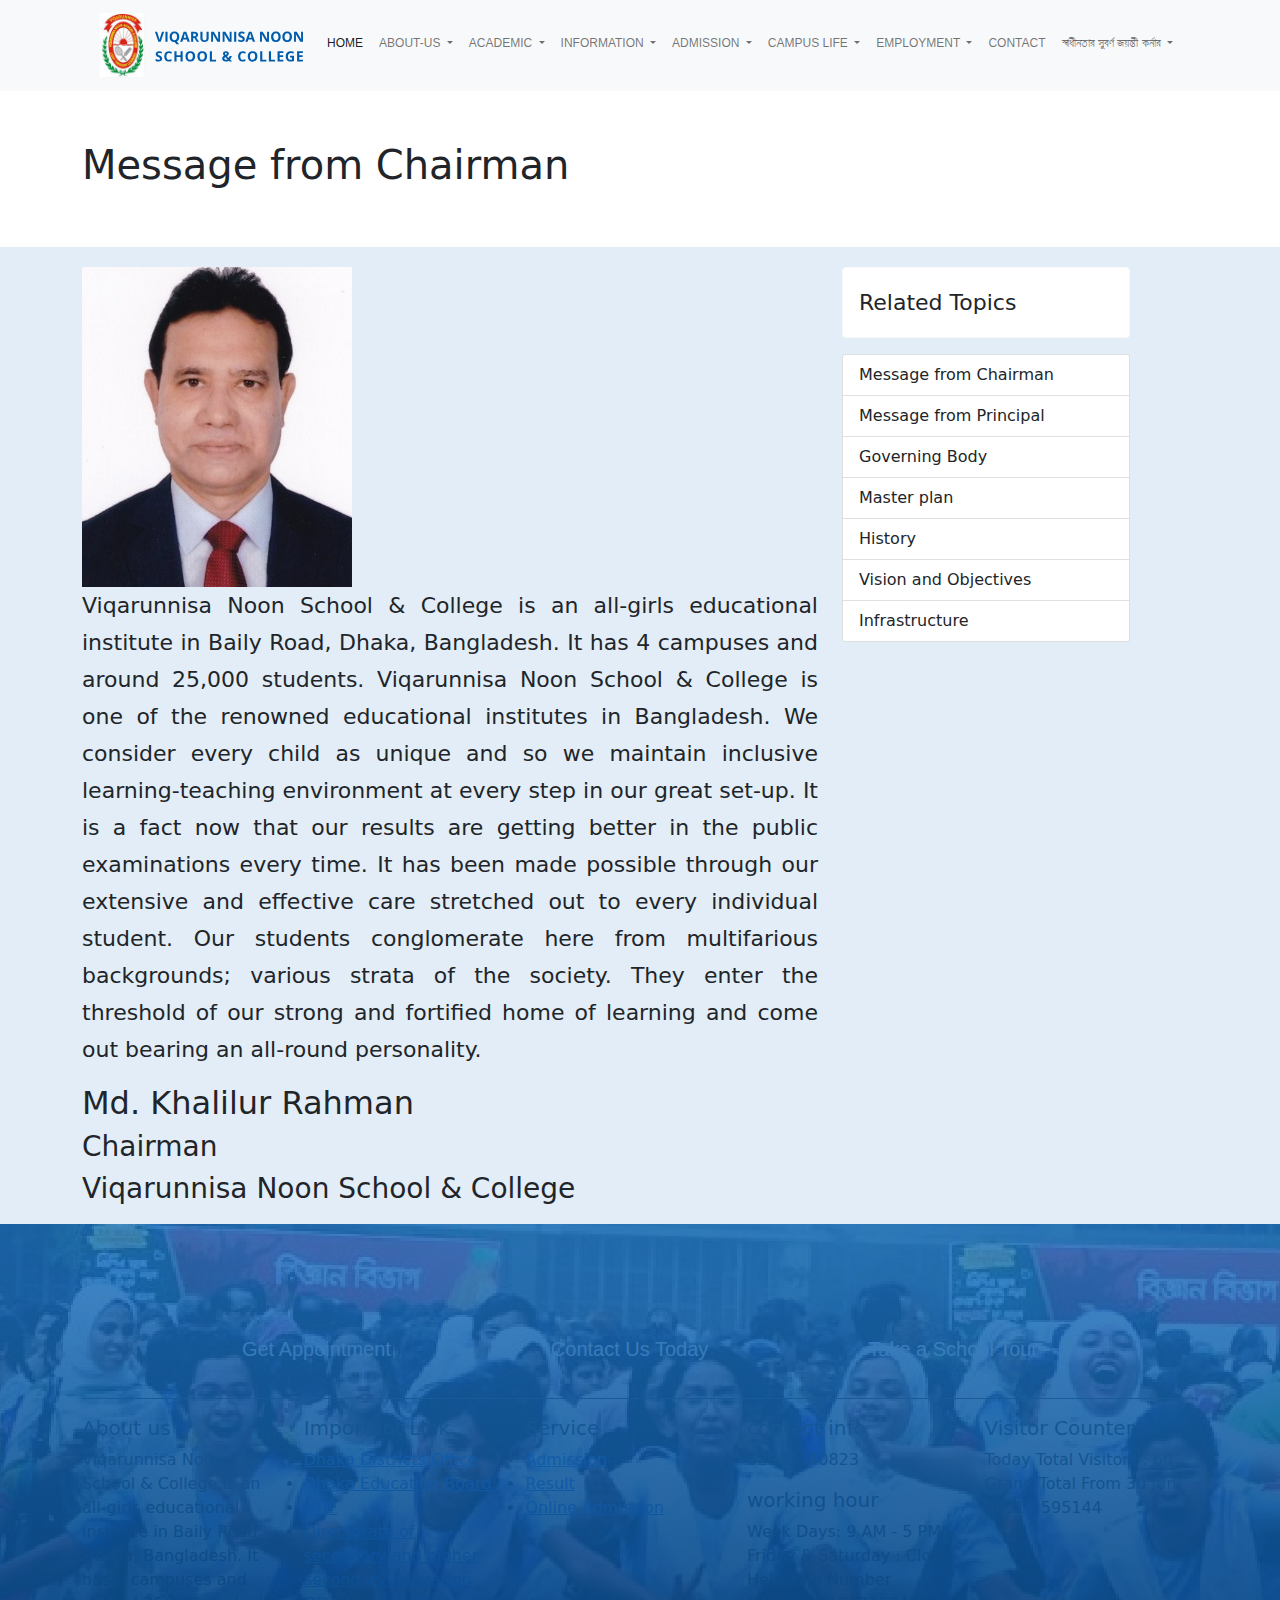
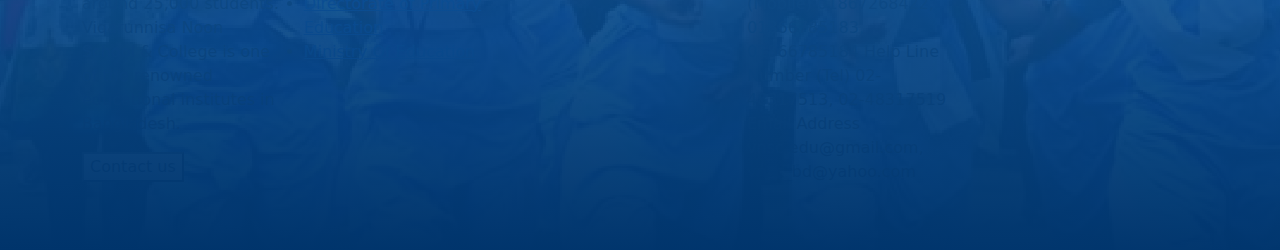
==== class-13/index.html @ a1b8c594 "class13" ====
<!DOCTYPE html>
<html lang="en">
<head>
    <meta charset="UTF-8">
    <meta http-equiv="X-UA-Compatible" content="IE=edge">
    <meta name="viewport" content="width=device-width, initial-scale=1.0">
    <title>Document</title>
    <link rel="stylesheet" href="css/bootstrap.min.css">
    <link rel="stylesheet" href="css/style.css">
</head>
<body>
    <div class="section-nav bg-light">
        <nav class="navbar navbar-expand-lg navbar-light bg-light container">
            <div class="container-fluid">
              <a class="navbar-brand" href="#"><img src="images/ncLAtJdLEcm35QZaoLdvW5YOfdVDsT5gBgPA1k8X.svg" alt=""></a>
              <button class="navbar-toggler" type="button" data-bs-toggle="collapse" data-bs-target="#navbarSupportedContent" aria-controls="navbarSupportedContent" aria-expanded="false" aria-label="Toggle navigation">
                <span class="navbar-toggler-icon"></span>
              </button>
              <div class="collapse navbar-collapse" id="navbarSupportedContent">
                <ul class="navbar-nav me-auto mb-2 mb-lg-0">
                  <li class="nav-item">
                    <a class="nav-link active" aria-current="page" href="#">Home</a>
                  </li>

                  <li class="nav-item dropdown">
                    <a class="nav-link dropdown-toggle" href="#" id="navbarDropdown" role="button" data-bs-toggle="dropdown" aria-expanded="false">
                      ABOUT-US
                    </a>
                    <ul class="dropdown-menu" aria-labelledby="navbarDropdown">
                      <li><a class="dropdown-item" href="#">Action</a></li>
                      <li><a class="dropdown-item" href="#">Another action</a></li>
                      <li><hr class="dropdown-divider"></li>
                      <li><a class="dropdown-item" href="#">Something else here</a></li>
                    </ul>
                  </li>
                  <li class="nav-item dropdown">
                    <a class="nav-link dropdown-toggle" href="#" id="navbarDropdown" role="button" data-bs-toggle="dropdown" aria-expanded="false">
                      ACADEMIC
                    </a>
                    <ul class="dropdown-menu" aria-labelledby="navbarDropdown">
                      <li><a class="dropdown-item" href="#">Action</a></li>
                      <li><a class="dropdown-item" href="#">Another action</a></li>
                      <li><hr class="dropdown-divider"></li>
                      <li><a class="dropdown-item" href="#">Something else here</a></li>
                    </ul>
                  </li>
                  <li class="nav-item dropdown">
                    <a class="nav-link dropdown-toggle" href="#" id="navbarDropdown" role="button" data-bs-toggle="dropdown" aria-expanded="false">
                      INFORMATION
                    </a>
                    <ul class="dropdown-menu" aria-labelledby="navbarDropdown">
                      <li><a class="dropdown-item" href="#">Action</a></li>
                      <li><a class="dropdown-item" href="#">Another action</a></li>
                      <li><hr class="dropdown-divider"></li>
                      <li><a class="dropdown-item" href="#">Something else here</a></li>
                    </ul>
                  </li>
                  <li class="nav-item dropdown">
                    <a class="nav-link dropdown-toggle" href="#" id="navbarDropdown" role="button" data-bs-toggle="dropdown" aria-expanded="false">
                      ADMISSION
                    </a>
                    <ul class="dropdown-menu" aria-labelledby="navbarDropdown">
                      <li><a class="dropdown-item" href="#">Action</a></li>
                      <li><a class="dropdown-item" href="#">Another action</a></li>
                      <li><hr class="dropdown-divider"></li>
                      <li><a class="dropdown-item" href="#">Something else here</a></li>
                    </ul>
                  </li>
                  <li class="nav-item dropdown">
                    <a class="nav-link dropdown-toggle" href="#" id="navbarDropdown" role="button" data-bs-toggle="dropdown" aria-expanded="false">
                      CAMPUS LIFE
                    </a>
                    <ul class="dropdown-menu" aria-labelledby="navbarDropdown">
                      <li><a class="dropdown-item" href="#">Action</a></li>
                      <li><a class="dropdown-item" href="#">Another action</a></li>
                      <li><hr class="dropdown-divider"></li>
                      <li><a class="dropdown-item" href="#">Something else here</a></li>
                    </ul>
                  </li>
                  <li class="nav-item dropdown">
                    <a class="nav-link dropdown-toggle" href="#" id="navbarDropdown" role="button" data-bs-toggle="dropdown" aria-expanded="false">
                        EMPLOYMENT
                    </a>
                    <ul class="dropdown-menu" aria-labelledby="navbarDropdown">
                      <li><a class="dropdown-item" href="#">Action</a></li>
                      <li><a class="dropdown-item" href="#">Another action</a></li>
                      <li><hr class="dropdown-divider"></li>
                      <li><a class="dropdown-item" href="#">Something else here</a></li>
                    </ul>
                  </li>
                  <li class="nav-item">
                    <a class="nav-link" aria-current="page" href="#">CONTACT</a>
                  </li>
                  <li class="nav-item dropdown">
                    <a class="nav-link dropdown-toggle" href="#" id="navbarDropdown" role="button" data-bs-toggle="dropdown" aria-expanded="false">
                        স্বাধীনতার সুবর্ণ জয়ন্তী কর্নার
                    </a>
                    <ul class="dropdown-menu" aria-labelledby="navbarDropdown">
                      <li><a class="dropdown-item" href="#">Action</a></li>
                      <li><a class="dropdown-item" href="#">Another action</a></li>
                      <li><hr class="dropdown-divider"></li>
                      <li><a class="dropdown-item" href="#">Something else here</a></li>
                    </ul>
                  </li>
                </ul>
              </div>
            </div>
          </nav>
    </div>
    <div class="message container">
        <h1>Message from Chairman</h1>
    </div>
    <div class="section-1">
        <div class="container">
        <div class="row">
            <div class="col-md-8">
                <div class="row">
                    <div class="col-md-5">
                        <img src="images/Khalilur-Rahman.png" alt="">
                    </div>
                    <div class="col-md-7"></div>
                </div>
                <p>Viqarunnisa Noon School & College is an all-girls educational institute in Baily Road, Dhaka, Bangladesh. It has 4 campuses and around 25,000 students. Viqarunnisa Noon School & College is one of the renowned educational institutes in Bangladesh. We consider every child as unique and so we maintain inclusive learning-teaching environment at every step in our great set-up. It is a fact now that our results are getting better in the public examinations every time. It has been made possible through our extensive and effective care stretched out to every individual student. Our students conglomerate here from multifarious backgrounds; various strata of the society. They enter the threshold of our strong and fortified home of learning and come out bearing an all-round personality.</p>
                <h2>Md. Khalilur Rahman</h2>
                <h3>Chairman</h3>
                <h3>Viqarunnisa Noon School & College</h3>
            </div>
            <div class="col-md-4">
                <div class="scc1-card">
                    <div class="card border-light mb-3" style="max-width: 18rem;">
                        <div class="card-body">
                          <p class="card-text">Related Topics</p>
                        </div>
                      </div>
                    <div class="card" style="width: 18rem;">
                        <ul class="list-group list-group-flush">
                          <li class="list-group-item"> Message from Chairman</li>
                          <li class="list-group-item"> Message from Principal</li>
                          <li class="list-group-item"> Governing Body</li>
                          <li class="list-group-item"> Master plan</li>
                          <li class="list-group-item"> History</li>
                          <li class="list-group-item"> Vision and Objectives</li>
                          <li class="list-group-item"> Infrastructure</li>
                        </ul>
                      </div>
                </div>
            </div>
        </div>
        </div>
    </div>
    <div class="footer-sec">
        <div class="container">
            <div class="d-flex justify-content-evenly footer-top">
                <div class="li">Get Appointment</div>
                <div class="li">Contact Us Today</div>
                <div class="li">Take a School Tour</div>
            </div>
            <div class="row">
                <div class="col-md-7">
                    <div class="row">
                        <div class="col-md-4">
                            <h5>About us</h5>
                            <p>Viqarunnisa Noon School & College is an all-girls educational institute in Baily Road, Dhaka, Bangladesh. It has 4 campuses and around 25,000 students. Viqarunnisa Noon School & College is one of the renowned educational institutes in Bangladesh.</p>
                            <button>Contact us</button>
                        </div>
                        <div class="col-md-4">
                            <h5>Important Link</h5>
                            <li><a href="">Dhaka Districts Office</a></li>
                            <li><a href="">Dhaka Education Board</a></li>
                            <li><a href="">eTIF</a></li>
                            <li><a href="">Directorate of secondary and higher secondary Education</a></li>
                            <li><a href="">Directorate of Primary Education</a></li>
                            <li><a href="">Ministry Of Education</a></li>
                        </div>
                        <div class="col-md-4">
                            <h5>Service</h5>
                            <li><a href="">Admission</a></li>
                            <li><a href="">Result</a></li>
                            <li><a href="">Online Admission</a></li>
                        </div>
                    </div>
                </div>
                <div class="col-md-5">
                    <div class="row">
                      <div class="col-md-6">
                        <h5>contact info</h5>
                        <p>02934340823</p>
                        <h5>working hour</h5>
                        <p>Week Days: 9 AM - 5 PM
                        Friday & Saturday : Close
                        Help Line Number (Mobile)
                        01867268422, 01866785183, 01866785184
                        Help Line Number (Tel)
                        02-48317513, 02-48317519
                        Email Address
                        vnsc.edu@gmail.com, vnsc_bd@yahoo.com</p>
                      </div>
                      <div class="col-md-6">
                        <h5>Visitor Counter</h5>
                        <p> Today Total Visitors : 60
                        Grand Total From 30 Jun 2021 : 595144</p>
                    </div>
                    </div>
                </div>
            </div>
        </div>
    </div>






    <script src="js/bootstrap.bundle.min.js"></script>
    <script src="js/bootstrap.bundle.min.js.map"></script>
</body>
</html>
---- class-13/css/style.css ----
.nav-item a {
    font-size: 12px;
    border-bottom: 4px solid transparent;
    padding: 20px 5px;
    text-transform: uppercase;
    font-family: 'Poppins', sans-serif;
    font-weight: 500;
}
.message h1{
    padding: 50px 0px;
}
.section-1{
    background-color: #1e74c521;
    padding-top: 20px;
    padding-bottom: 10px;
}
.section-1 p{
font-size: 22px;
line-height: 37px;
text-align: justify;
}
.footer-sec{
    background-image: url(../images/footer.png);
    padding: 50px 0px;
    position: relative;
}
.footer-sec::before {
    position: absolute;
    content: '';
    width: 100%;
    height: 100%;
    top: 0;
    left: 0;
    background: transparent linear-gradient(181deg, #1E75C5D1 0%, #00346B 100%) 0% 0% no-repeat padding-box;
}
.footer-top{
    text-align: center;
    margin-top: 60px;
    margin-bottom: 17px;
    border-bottom: 1px solid #373737;
    padding-bottom: 34px;
}
.footer-top .li{
    font-family: 'Poppins', sans-serif;
    font-weight: 400;
    color: hsl(0, 0%, 100%);
    font-weight: 500;
    font-size: 20px;
}
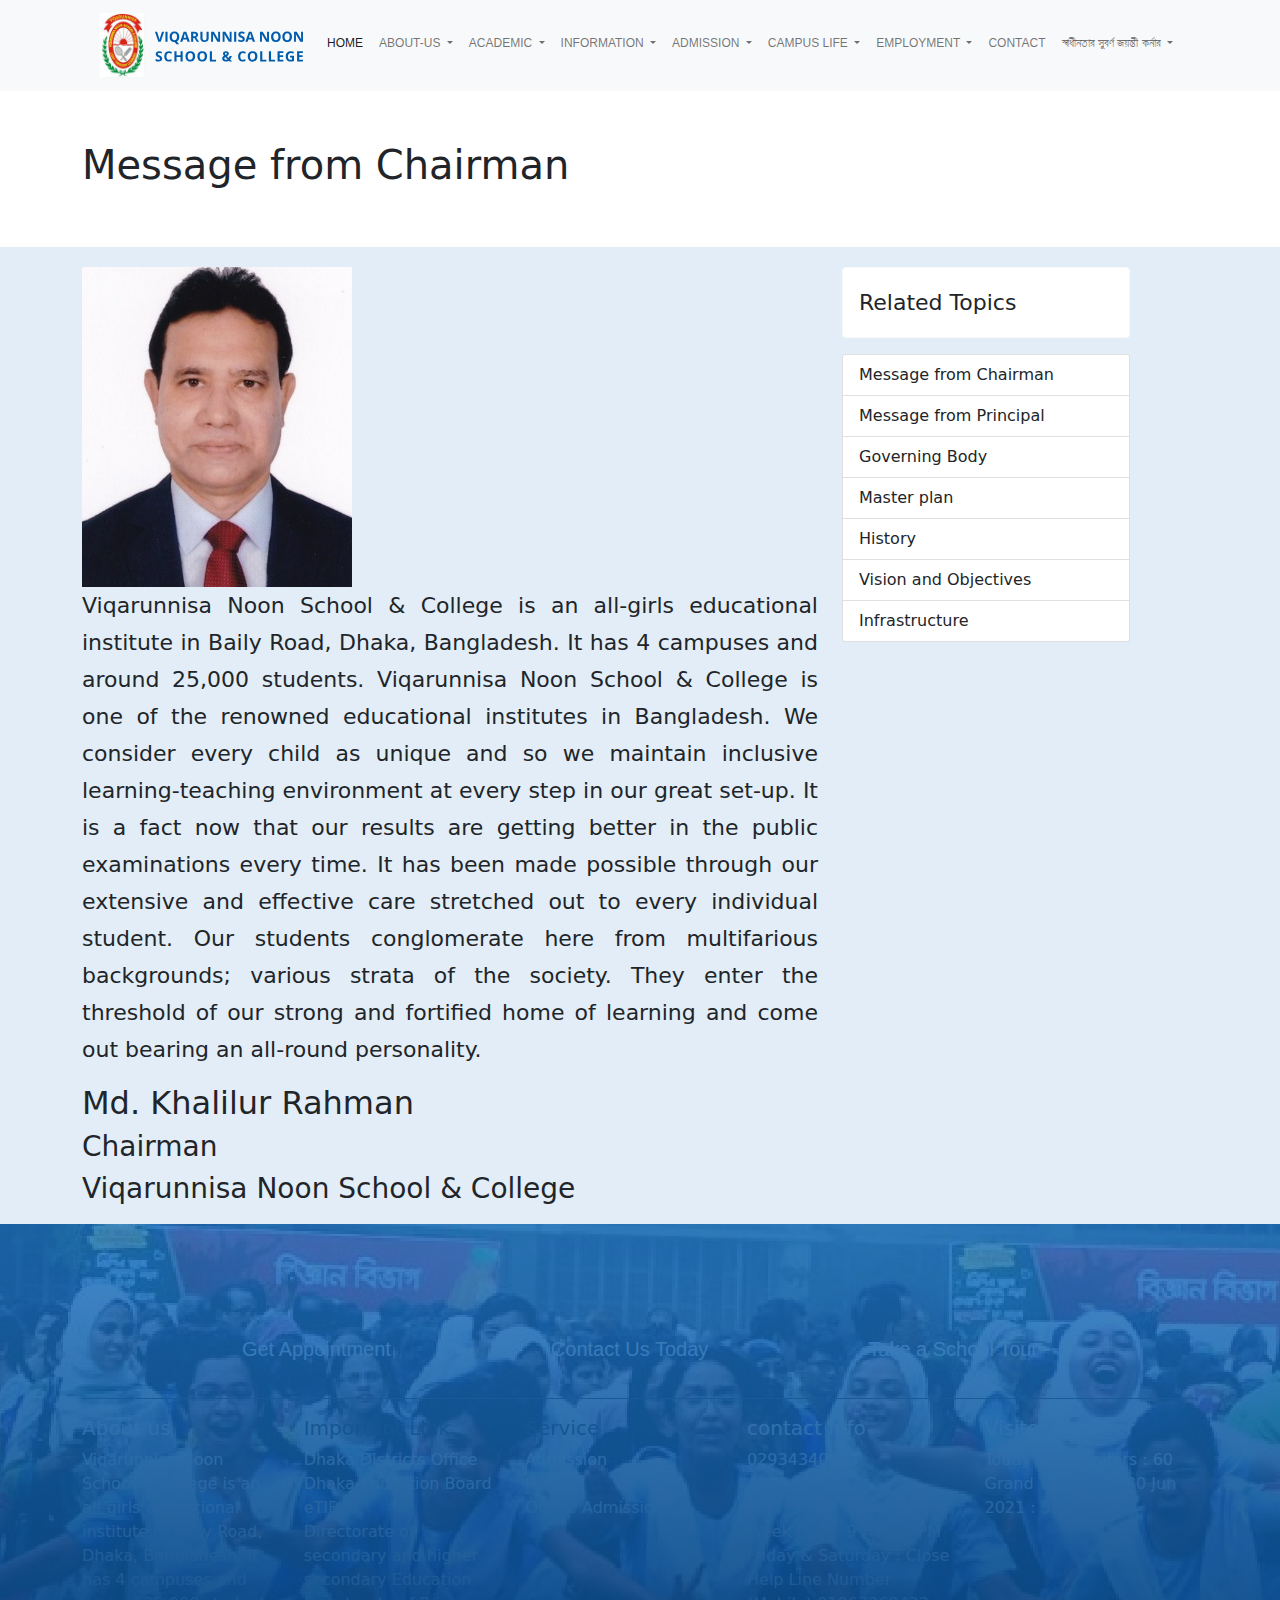
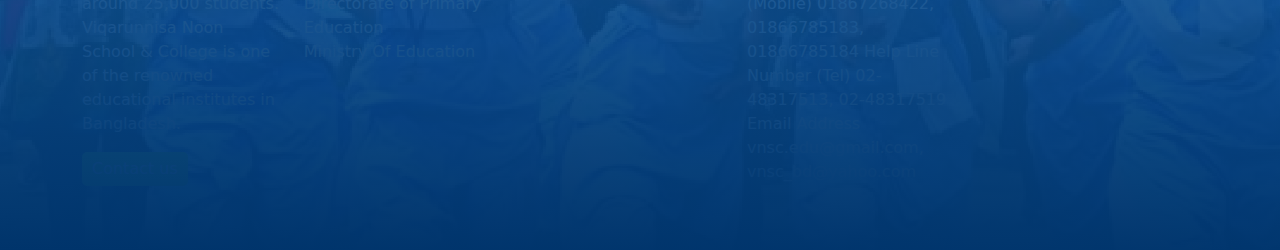
==== commit 84e99815: "class-13" ====
--- a/class-13/index.html
+++ b/class-13/index.html
@@ -158,10 +158,10 @@
             <div class="row">
                 <div class="col-md-7">
                     <div class="row">
-                        <div class="col-md-4">
+                        <div class="col-md-4 about">
                             <h5>About us</h5>
                             <p>Viqarunnisa Noon School & College is an all-girls educational institute in Baily Road, Dhaka, Bangladesh. It has 4 campuses and around 25,000 students. Viqarunnisa Noon School & College is one of the renowned educational institutes in Bangladesh.</p>
-                            <button>Contact us</button>
+                            <button class="btn">Contact us</button>
                         </div>
                         <div class="col-md-4">
                             <h5>Important Link</h5>
@@ -180,7 +180,7 @@
                         </div>
                     </div>
                 </div>
-                <div class="col-md-5">
+                <div class="col-md-5 about">
                     <div class="row">
                       <div class="col-md-6">
                         <h5>contact info</h5>
--- a/class-13/css/style.css
+++ b/class-13/css/style.css
@@ -43,7 +43,24 @@
 .footer-top .li{
     font-family: 'Poppins', sans-serif;
     font-weight: 400;
-    color: hsl(0, 0%, 100%);
+    color: rgb(255, 255, 255, 10);
     font-weight: 500;
     font-size: 20px;
+}
+li{
+    list-style: none;
+}
+a{
+    text-decoration: none;
+    color: #fff;
+}
+.about{
+    color: #fff;
+}
+.btn{
+    color: white;
+    background-color: lawngreen;
+    border: none;
+    border-radius: 5px;
+    padding: 5px 10px;
 }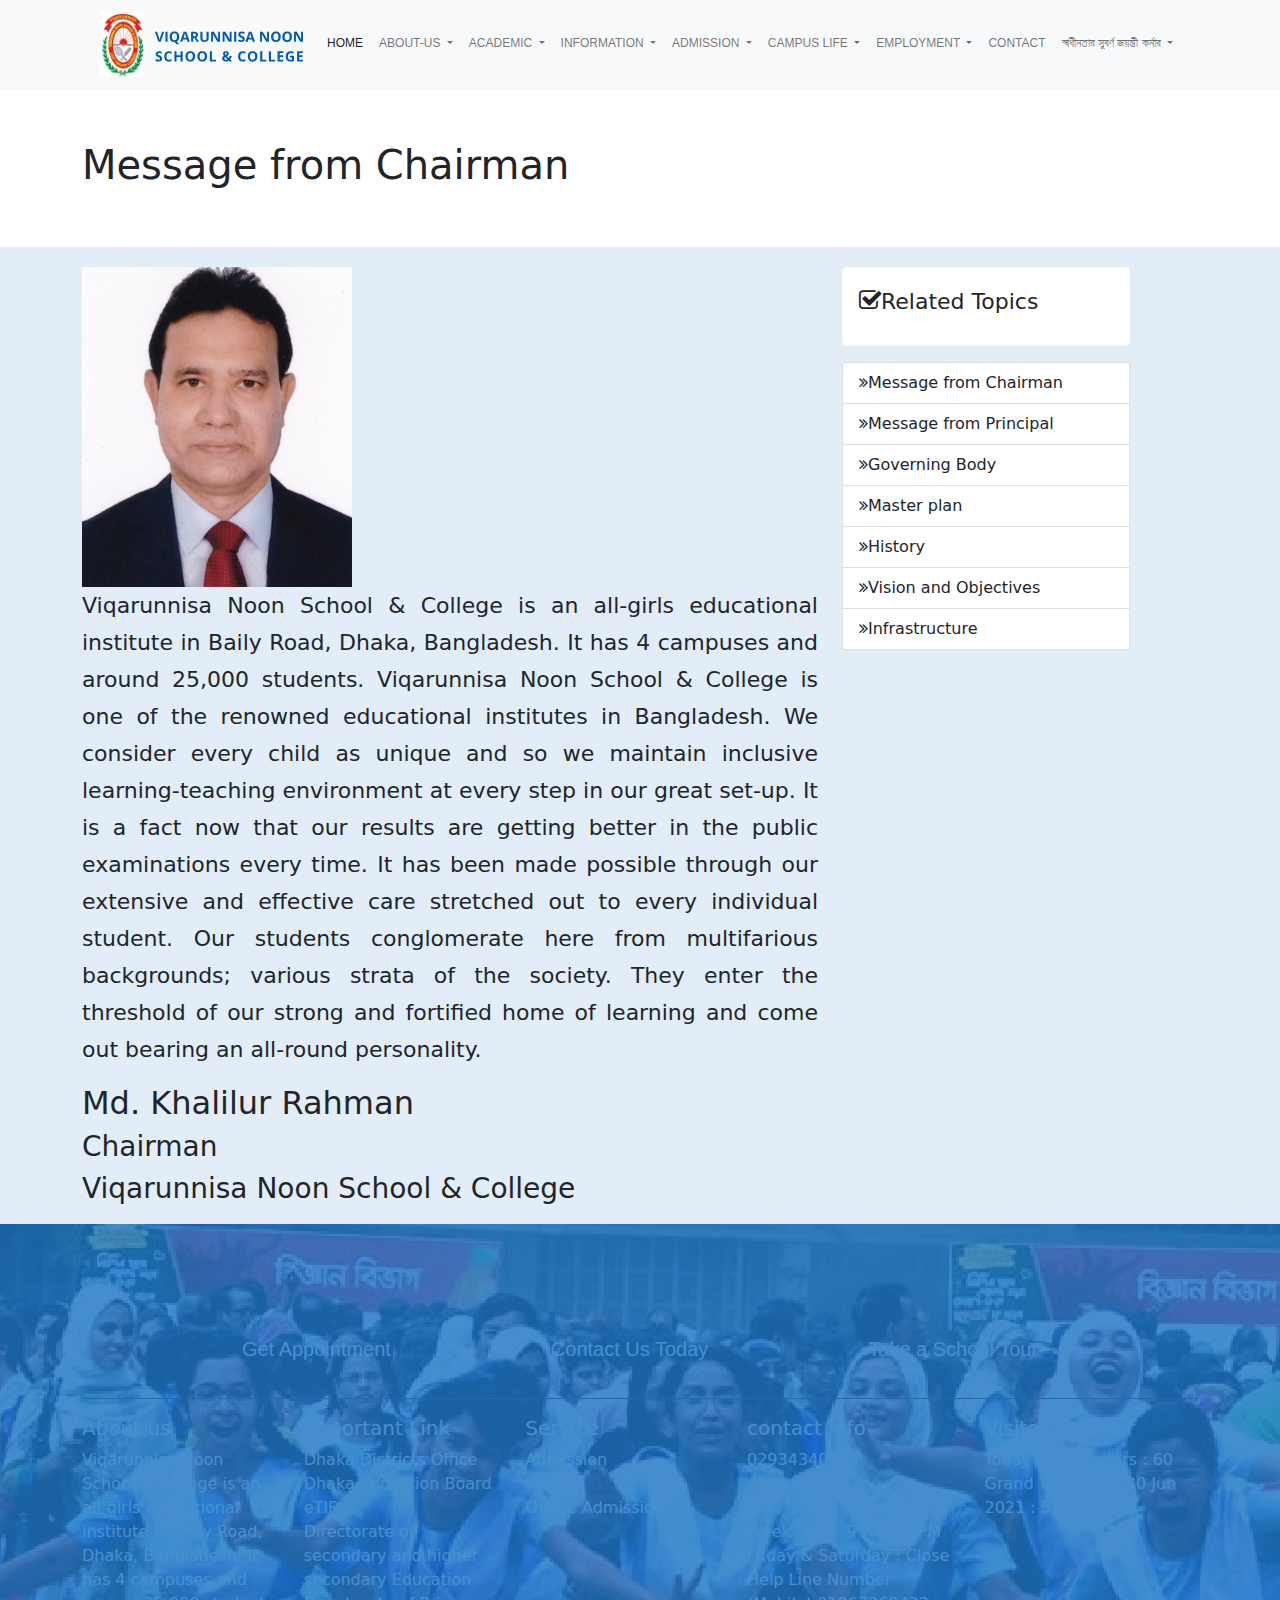
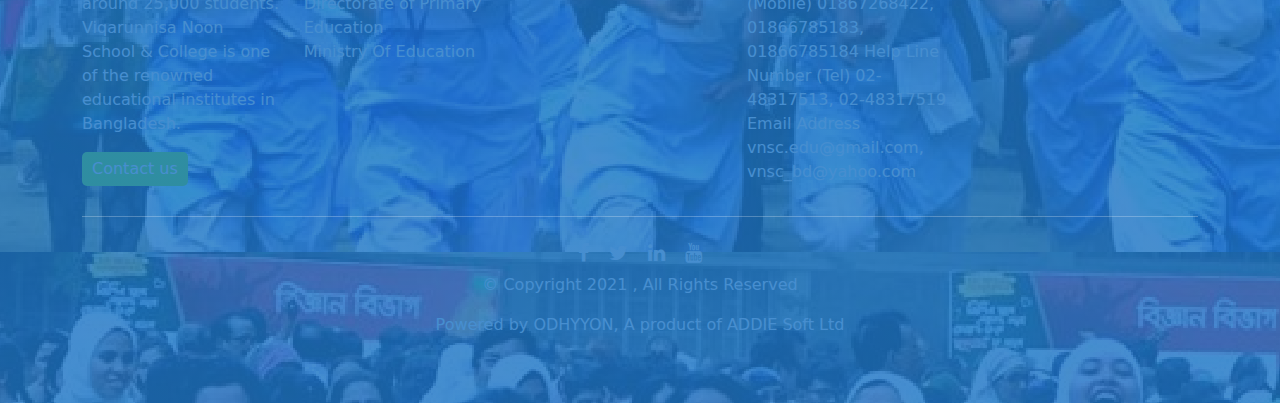
==== commit 2d9705dc: "class 13" ====
--- a/class-13/index.html
+++ b/class-13/index.html
@@ -5,6 +5,7 @@
     <meta http-equiv="X-UA-Compatible" content="IE=edge">
     <meta name="viewport" content="width=device-width, initial-scale=1.0">
     <title>Document</title>
+    <link rel="stylesheet" href="https://cdnjs.cloudflare.com/ajax/libs/font-awesome/4.7.0/css/font-awesome.min.css">
     <link rel="stylesheet" href="css/bootstrap.min.css">
     <link rel="stylesheet" href="css/style.css">
 </head>
@@ -128,19 +129,36 @@
             <div class="col-md-4">
                 <div class="scc1-card">
                     <div class="card border-light mb-3" style="max-width: 18rem;">
-                        <div class="card-body">
+                        <div class="card-body d-flex justify-content-start">
+                          <div class="icons">
+                            <i class="fa fa-check-square-o"></i>
+                          </div>
                           <p class="card-text">Related Topics</p>
                         </div>
                       </div>
                     <div class="card" style="width: 18rem;">
                         <ul class="list-group list-group-flush">
-                          <li class="list-group-item"> Message from Chairman</li>
-                          <li class="list-group-item"> Message from Principal</li>
-                          <li class="list-group-item"> Governing Body</li>
-                          <li class="list-group-item"> Master plan</li>
-                          <li class="list-group-item"> History</li>
-                          <li class="list-group-item"> Vision and Objectives</li>
-                          <li class="list-group-item"> Infrastructure</li>
+                          <li class="list-group-item d-flex justify-content-start">
+                            <div class="icons"><i class="fa fa-angle-double-right"></i></div>
+                            Message from Chairman</li>
+                          <li class="list-group-item d-flex justify-content-start">
+                            <div class="icons"><i class="fa fa-angle-double-right"></i></div>
+                            Message from Principal</li>
+                          <li class="list-group-item d-flex justify-content-start">
+                            <div class="icons"><i class="fa fa-angle-double-right"></i></div>
+                            Governing Body</li>
+                          <li class="list-group-item d-flex justify-content-start">
+                            <div class="icons"><i class="fa fa-angle-double-right"></i></div>
+                            Master plan</li>
+                          <li class="list-group-item d-flex justify-content-start">
+                            <div class="icons"><i class="fa fa-angle-double-right"></i></div>
+                            History</li>
+                          <li class="list-group-item d-flex justify-content-start">
+                            <div class="icons"><i class="fa fa-angle-double-right"></i></div>
+                            Vision and Objectives</li>
+                          <li class="list-group-item d-flex justify-content-start">
+                            <div class="icons"><i class="fa fa-angle-double-right"></i></div>
+                            Infrastructure</li>
                         </ul>
                       </div>
                 </div>
@@ -158,7 +176,7 @@
             <div class="row">
                 <div class="col-md-7">
                     <div class="row">
-                        <div class="col-md-4 about">
+                        <div class="col-md-4">
                             <h5>About us</h5>
                             <p>Viqarunnisa Noon School & College is an all-girls educational institute in Baily Road, Dhaka, Bangladesh. It has 4 campuses and around 25,000 students. Viqarunnisa Noon School & College is one of the renowned educational institutes in Bangladesh.</p>
                             <button class="btn">Contact us</button>
@@ -180,7 +198,7 @@
                         </div>
                     </div>
                 </div>
-                <div class="col-md-5 about">
+                <div class="col-md-5">
                     <div class="row">
                       <div class="col-md-6">
                         <h5>contact info</h5>
@@ -203,6 +221,17 @@
                     </div>
                 </div>
             </div>
+            <hr>
+            <div class="last-icons d-flex justify-content-center">
+              <div class="icon"><i class="fa fa-facebook-f"></i></div>
+              <div class="icon"><i class="fa fa-twitter"></i></div>
+              <div class="icon"><i class="fa fa-linkedin"></i></div>
+              <div class="icon"><i class="fa fa-youtube"></i></div>
+            </div>
+            <div class="last">
+              <p>© Copyright 2021 , All Rights Reserved</p>
+              <p>Powered by ODHYYON, A product of ADDIE Soft Ltd</p>
+            </div>
         </div>
     </div>
 
--- a/class-13/css/style.css
+++ b/class-13/css/style.css
@@ -5,6 +5,10 @@
     text-transform: uppercase;
     font-family: 'Poppins', sans-serif;
     font-weight: 500;
+}
+.nav-link:focus{
+    color: #522771;
+    border-bottom: 4px solid #FF5E4E;
 }
 .message h1{
     padding: 50px 0px;
@@ -23,6 +27,7 @@
     background-image: url(../images/footer.png);
     padding: 50px 0px;
     position: relative;
+    color: #fff;
 }
 .footer-sec::before {
     position: absolute;
@@ -31,7 +36,7 @@
     height: 100%;
     top: 0;
     left: 0;
-    background: transparent linear-gradient(181deg, #1E75C5D1 0%, #00346B 100%) 0% 0% no-repeat padding-box;
+    background: transparent linear-gradient(180deg, #1E75C5D1 100%, #00346B 100%) 0% 0% no-repeat padding-box;
 }
 .footer-top{
     text-align: center;
@@ -54,13 +59,25 @@
     text-decoration: none;
     color: #fff;
 }
-.about{
-    color: #fff;
-}
 .btn{
     color: white;
     background-color: lawngreen;
     border: none;
     border-radius: 5px;
     padding: 5px 10px;
+}
+.card-body{
+    font-size: 1.5em;
+    background-color: #fff;
+    padding-top: 15px;
+    padding-bottom: 15px;
+    text-align: center;
+    margin-bottom: 10px;
+}
+.icon{
+    padding: 5px 10px;
+    font-size: 20px;
+}
+.last{
+    text-align: center;
 }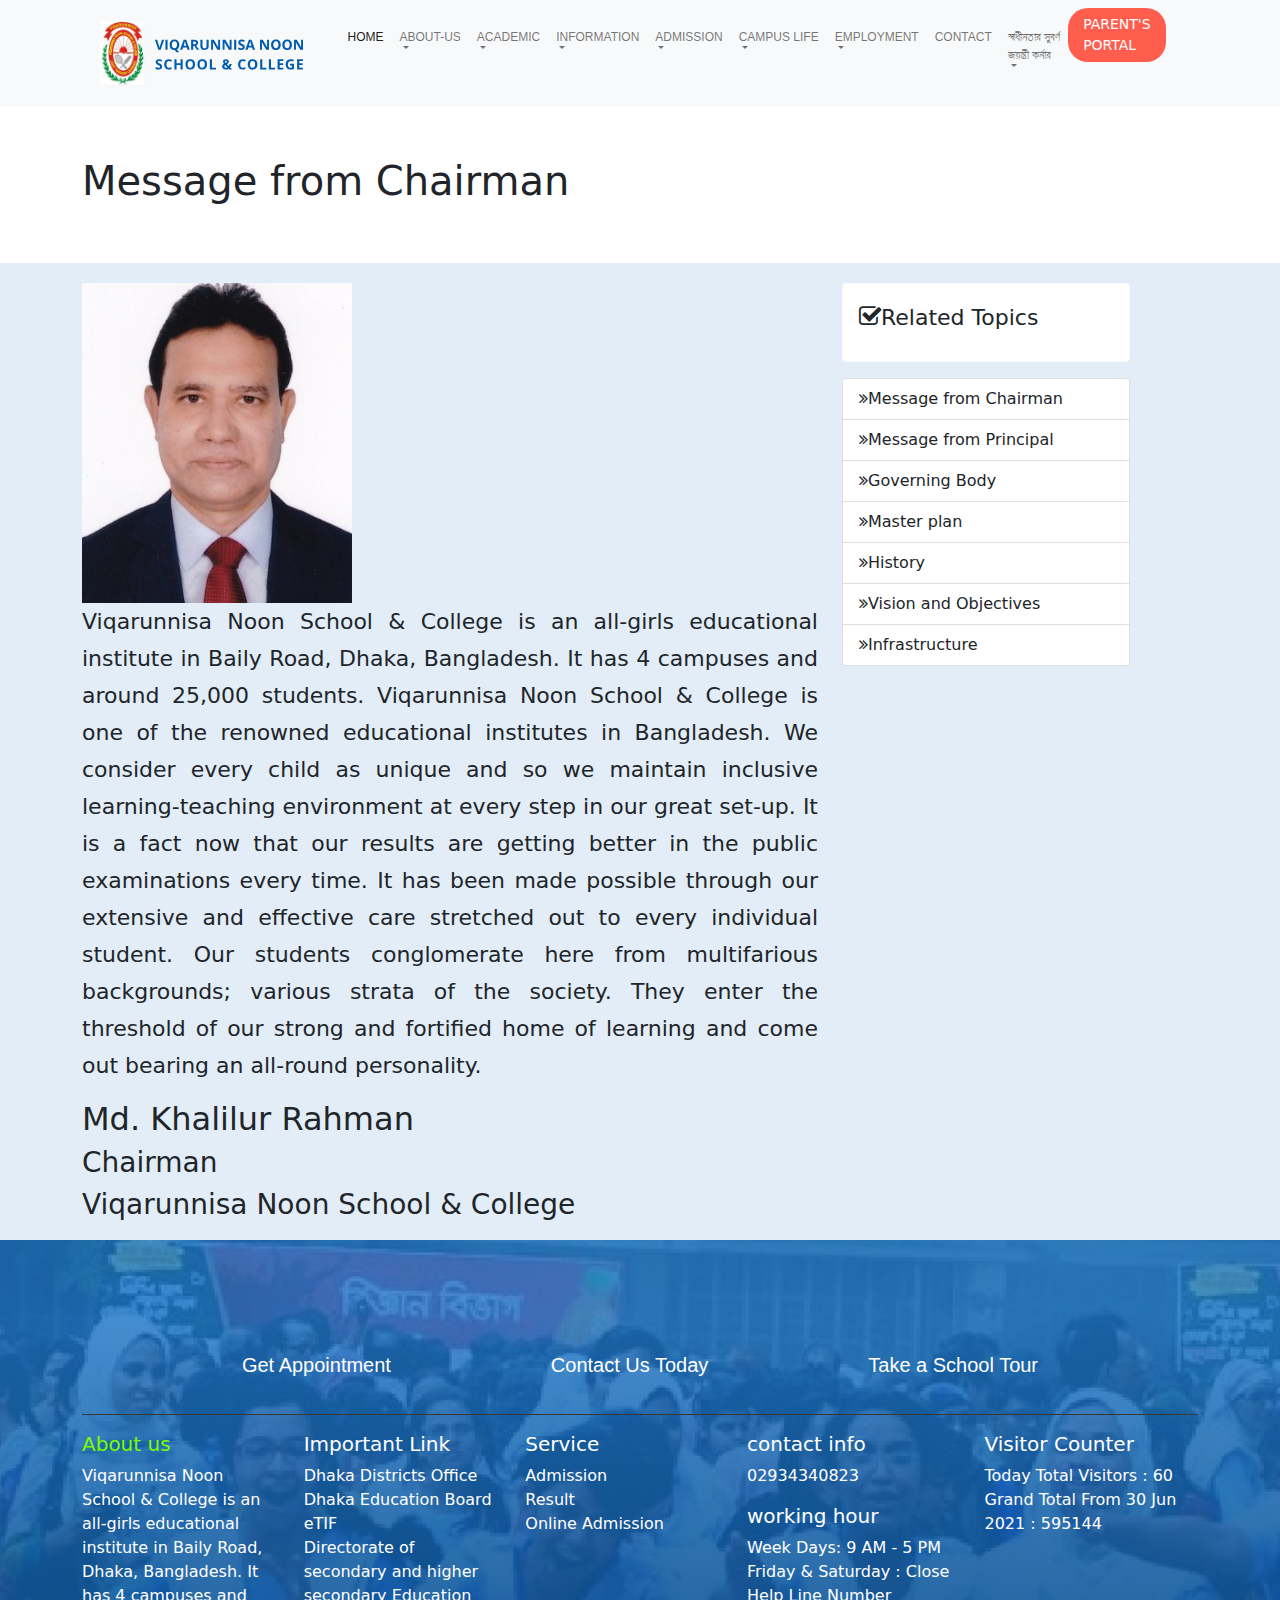
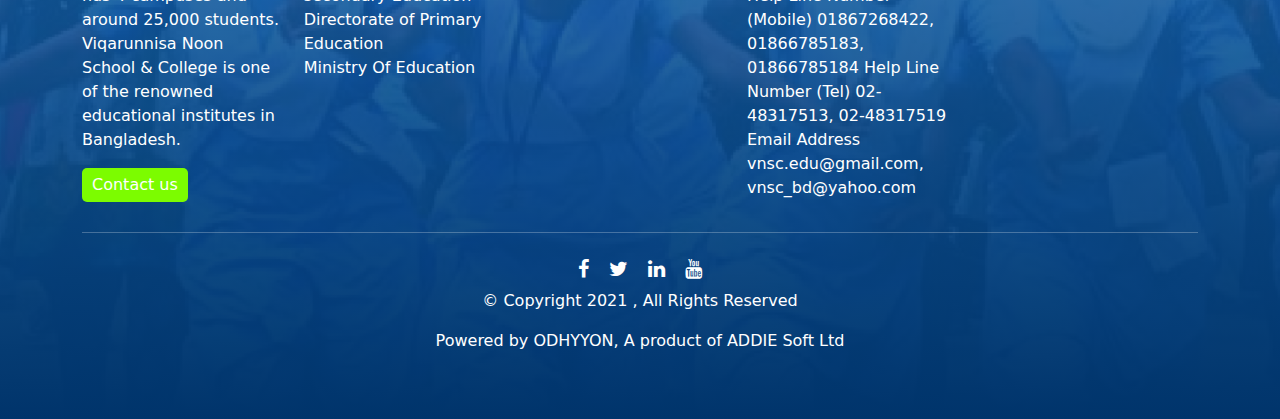
==== commit 92ec5d76: "Final uploaad" ====
--- a/class-13/index.html
+++ b/class-13/index.html
@@ -18,7 +18,7 @@
                 <span class="navbar-toggler-icon"></span>
               </button>
               <div class="collapse navbar-collapse" id="navbarSupportedContent">
-                <ul class="navbar-nav me-auto mb-2 mb-lg-0">
+                <ul class="navbar-nav m-auto mb-2 mb-lg-2">
                   <li class="nav-item">
                     <a class="nav-link active" aria-current="page" href="#">Home</a>
                   </li>
@@ -94,14 +94,17 @@
                   </li>
                   <li class="nav-item dropdown">
                     <a class="nav-link dropdown-toggle" href="#" id="navbarDropdown" role="button" data-bs-toggle="dropdown" aria-expanded="false">
-                        স্বাধীনতার সুবর্ণ জয়ন্তী কর্নার
-                    </a>
-                    <ul class="dropdown-menu" aria-labelledby="navbarDropdown">
-                      <li><a class="dropdown-item" href="#">Action</a></li>
-                      <li><a class="dropdown-item" href="#">Another action</a></li>
-                      <li><hr class="dropdown-divider"></li>
-                      <li><a class="dropdown-item" href="#">Something else here</a></li>
-                    </ul>
+                        স্বাধীনতার সুবর্ণ <br> জয়ন্তী কর্নার
+                    </a>
+                    <ul class="dropdown-menu" aria-labelledby="navbarDropdown">
+                      <li><a class="dropdown-item" href="#">Action</a></li>
+                      <li><a class="dropdown-item" href="#">Another action</a></li>
+                      <li><hr class="dropdown-divider"></li>
+                      <li><a class="dropdown-item" href="#">Something else here</a></li>
+                    </ul>
+                  </li>
+                  <li class="nav-item">
+                    <button class="parent-btn">parent's <br> portal </button>
                   </li>
                 </ul>
               </div>
@@ -167,7 +170,7 @@
         </div>
     </div>
     <div class="footer-sec">
-        <div class="container">
+        <div class="container footer-contain">
             <div class="d-flex justify-content-evenly footer-top">
                 <div class="li">Get Appointment</div>
                 <div class="li">Contact Us Today</div>
@@ -177,7 +180,7 @@
                 <div class="col-md-7">
                     <div class="row">
                         <div class="col-md-4">
-                            <h5>About us</h5>
+                            <h5 style="color: lawngreen;">About us</h5>
                             <p>Viqarunnisa Noon School & College is an all-girls educational institute in Baily Road, Dhaka, Bangladesh. It has 4 campuses and around 25,000 students. Viqarunnisa Noon School & College is one of the renowned educational institutes in Bangladesh.</p>
                             <button class="btn">Contact us</button>
                         </div>
--- a/class-13/css/style.css
+++ b/class-13/css/style.css
@@ -5,10 +5,26 @@
     text-transform: uppercase;
     font-family: 'Poppins', sans-serif;
     font-weight: 500;
+    cursor: pointer;
+}
+.dropdown-toggle::after {
+    display: block;
+    width: 5px;
 }
 .nav-link:focus{
     color: #522771;
     border-bottom: 4px solid #FF5E4E;
+}
+.parent-btn{
+    border: none;
+    border-radius: 20px;
+    padding: 6px 15px;
+    background-color: #FF5E4E;
+    color: #fff;
+    text-transform: uppercase;
+    text-align: left;
+    font-size: 14px;
+    font-weight: 500;
 }
 .message h1{
     padding: 50px 0px;
@@ -25,19 +41,13 @@
 }
 .footer-sec{
     background-image: url(../images/footer.png);
+    background-size: cover;
+    background-repeat: no-repeat;
     padding: 50px 0px;
     position: relative;
     color: #fff;
 }
-.footer-sec::before {
-    position: absolute;
-    content: '';
-    width: 100%;
-    height: 100%;
-    top: 0;
-    left: 0;
-    background: transparent linear-gradient(180deg, #1E75C5D1 100%, #00346B 100%) 0% 0% no-repeat padding-box;
-}
+
 .footer-top{
     text-align: center;
     margin-top: 60px;
@@ -80,4 +90,16 @@
 }
 .last{
     text-align: center;
+}
+.footer-sec::before {
+    position: absolute;
+    content: '';
+    width: 100%;
+    height: 100%;
+    top: 0;
+    left: 0;
+    background: transparent linear-gradient(180deg, #1E75C5D1 10%, #00346B 100%);
+}
+.footer-contain{
+    position:relative;
 }